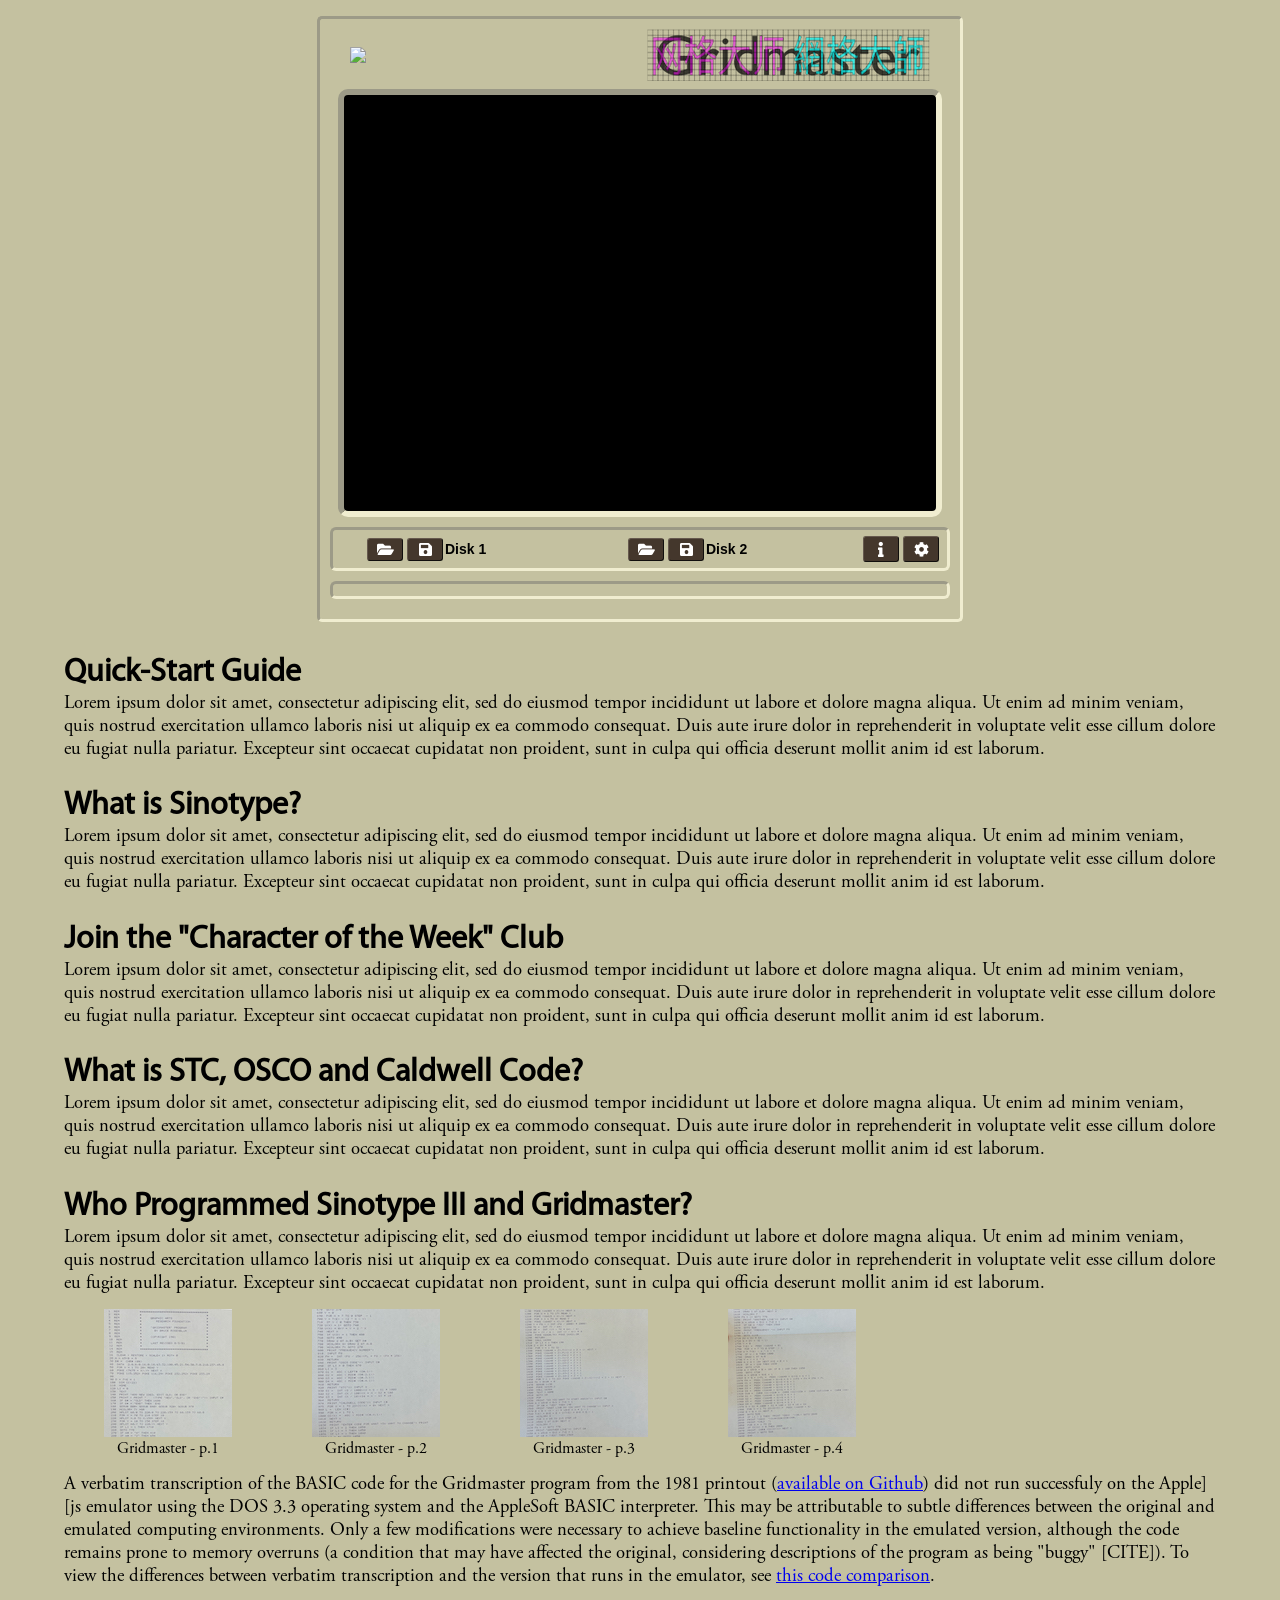
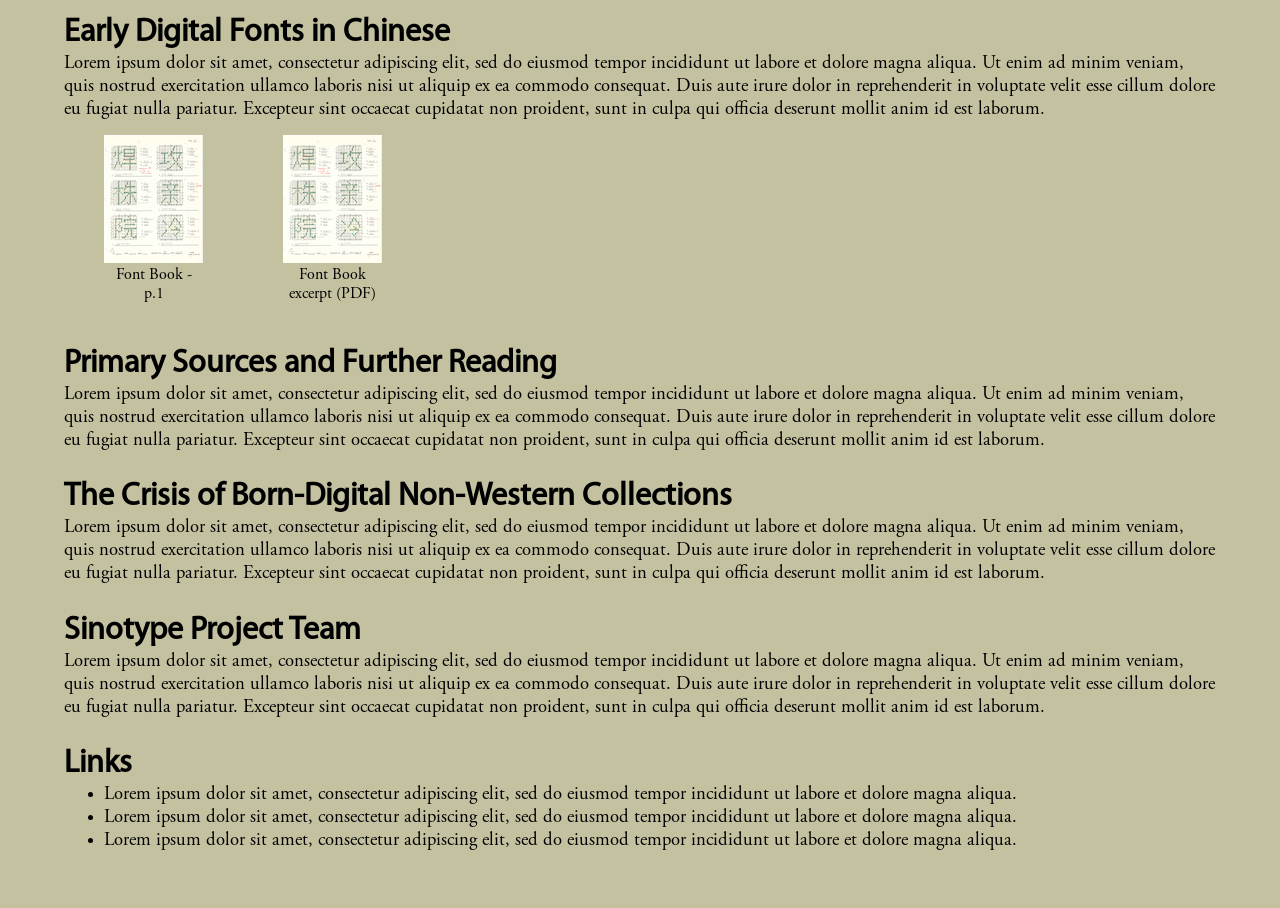
==== index.html @ 8fe22987 "Support rows of image thumbnails leading to modal viewers" ====
<!DOCTYPE html>
<!--
 Copyright 2010-2021 Will Scullin and contributors

 Permission to use, copy, modify, distribute, and sell this software and its
 documentation for any purpose is hereby granted without fee, provided that
 the above copyright notice appear in all copies and that both that
 copyright notice and this permission notice appear in supporting
 documentation.  No representations are made about the suitability of this
 software for any purpose.  It is provided "as is" without express or
 implied warranty.
-->
<html>
<head>

<title>Gridmaster running on the Apple ][js Emulator</title>

<meta name="viewport" content="width=640, user-scalable=no" />
<meta name="apple-mobile-web-app-capable" content="yes">
<meta name="apple-mobile-web-app-title" content="Apple ][js">
<meta name="apple-mobile-web-app-status-bar-style" content="black-translucent">
<meta charset="utf-8" />
<meta name="description" content="Gridmaster is an AppleSoft BASIC program written by Bruce Rosenblum in 1981 to design 16x16 font bitmaps for use with Sinotype III, one of the first Chinese typesetting systems made for personal computers. The code is run here on Apple ][js, an Apple][ emulator written by Will Scullin and other contributors using JavaScript and HTML5." />
<meta name="keywords" content="chinese,typesetting,font,bitmap,apple2,apple,javascript,emulator,html5" />

<link rel="apple-touch-icon" href="img/webapp-iphone.png" />
<link rel="apple-touch-icon" size="72x72" href="img/webapp-ipad.png" />
<link rel="shortcut icon" href="img/logoicon.png" />
<link rel="stylesheet" type="text/css" href="css/apple2.css" />
<link rel="stylesheet" href="https://use.fontawesome.com/releases/v5.0.2/css/all.css" />

<!-- Disk Index -->
<script type="text/javascript" src="json/disks/index.js"></script>

</head>
<body>
  <div id="emulator"
    <div class="apple2"
      ondragover="Apple2.handleDragOver(0, event)"
      ondrop="Apple2.handleDrop(0, event)"
      ondragend="Apple2.handleDragEnd(0, event)">
      <div class="outer">
        <div id="header">
          <div>
            <a href="https://github.com/whscullin/apple2js#readme" target="_blank">
              <img src="img/badge.png" id="badge" />
            </a>
          </div>
          <div>
            <a href="https://github.com/broadwell/sinotype/" target="_blank">
              <img src="img/gridmaster_logo.png" id="gridmaster" />
            </a>
          </div>
        </div>
        <div id="display">
          <div class="overscan">
            <canvas id="screen" width="592" height="416" tabindex="-1"></canvas>
          </div>
        </div>
        <div class="inset">
          <div class="disk"
              ondragover="Apple2.handleDragOver(1, event)"
              ondrop="Apple2.handleDrop(1, event)"
              ondragend="Apple2.handleDragEnd(1, event)">
            <div class="disk-light" id="disk1"></div>
            <button title="Load Disk" aria-label="Load Disk"
                    onclick="Apple2.openLoad(1, event);">
              <i class="fas fa-folder-open"></i>
            </button>
            <button title="Save Disk" aria-label="Save Disk"
                    onclick="Apple2.openSave(1, event);">
              <i class="fas fa-save"></i>
            </button>
            <div id="disk-label1" class="disk-label">Disk 1</div>
          </div>
          <div class="disk"
              ondragover="Apple2.handleDragOver(2, event)"
              ondrop="Apple2.handleDrop(2, event)"
              ondragend="Apple2.handleDragEnd(2, event)">
            <div class="disk-light" id="disk2"></div>
            <button title="Load Disk" aria-label="Load Disk"
                    onclick="Apple2.openLoad(2, event);">
              <i class="fas fa-folder-open"></i>
            </button>
            <button title="Save Disk" aria-label="Save Disk"
                    onclick="Apple2.openSave(2, event);">
              <i class="fas fa-save"></i>
            </button>
            <div id="disk-label2" class="disk-label">Disk 2</div>
          </div>
          <button onclick="document.querySelector('#explanation').scrollIntoView()" title="About Gridmaster and Sinotype" aria-label="About Gridmaster and Sinotype">
            <i class="fas fa-info"></i>
          </button>
          <button onclick="Apple2.openOptions()" title="Options (F4)" aria-label="Options (F4)">
            <i class="fas fa-cog"></i>
          </button>
          <!-- <button id="toggle-sound" onclick="Apple2.toggleSound()" title="Toggle Sound">
            <i class="fas fa-volume-off"></i>
          </button> -->
        </div>
        <!-- <div class="inset">
          <div id="khz" onclick="Apple2.toggleShowFPS()">0 kHz</div>
          <button id="pause-run" onclick="Apple2.pauseRun()" title="Pause/Run">
            <i class="fas fa-pause"></i>
          </button>
          <button id="toggle-printer" onclick="Apple2.openPrinterModal()" title="Toggle Printer">
            <i class="fas fa-print"></i>
          </button>
          <div class="spacer"></div>
        </div> -->
        <div class="inset">
          <div style="margin: 0 10px">
            <div id="keyboard"></div>
          </div>
        </div>
      </div>

      <div class="modal" id="loading-modal" aria-hidden="true">
        <div class="modal__overlay" tabindex="-1" data-micromodal-close>
          <div class="modal__container" role="dialog" aria-modal="true" aria-labelledby="Loading" >
            <header class="modal__header">
              <div class="modal__title" id="loading-modal-title">
                Loading...
              </div>
            </header>
            <main class="modal__content" id="loading-modal-content">
              <div class="meter">
                <div class="progress"></div>
              </div>
            </div>
          </div>
        </div>
    </div>
  </div>
  <div id="explanation">
    <div><h2>Quick-Start Guide</h2>
      <p>Lorem ipsum dolor sit amet, consectetur adipiscing elit, sed do eiusmod tempor incididunt ut labore et dolore magna aliqua. Ut enim ad minim veniam, quis nostrud exercitation ullamco laboris nisi ut aliquip ex ea commodo consequat. Duis aute irure dolor in reprehenderit in voluptate velit esse cillum dolore eu fugiat nulla pariatur. Excepteur sint occaecat cupidatat non proident, sunt in culpa qui officia deserunt mollit anim id est laborum.</p>
    </div>
    <div><h2>What is Sinotype?</h2>
      <p>Lorem ipsum dolor sit amet, consectetur adipiscing elit, sed do eiusmod tempor incididunt ut labore et dolore magna aliqua. Ut enim ad minim veniam, quis nostrud exercitation ullamco laboris nisi ut aliquip ex ea commodo consequat. Duis aute irure dolor in reprehenderit in voluptate velit esse cillum dolore eu fugiat nulla pariatur. Excepteur sint occaecat cupidatat non proident, sunt in culpa qui officia deserunt mollit anim id est laborum.</p>
    </div>
    <div><h2>Join the "Character of the Week" Club</h2>
      <p>Lorem ipsum dolor sit amet, consectetur adipiscing elit, sed do eiusmod tempor incididunt ut labore et dolore magna aliqua. Ut enim ad minim veniam, quis nostrud exercitation ullamco laboris nisi ut aliquip ex ea commodo consequat. Duis aute irure dolor in reprehenderit in voluptate velit esse cillum dolore eu fugiat nulla pariatur. Excepteur sint occaecat cupidatat non proident, sunt in culpa qui officia deserunt mollit anim id est laborum.</p>
    </div>
    <div><h2>What is STC, OSCO and Caldwell Code?</h2>
      <p>Lorem ipsum dolor sit amet, consectetur adipiscing elit, sed do eiusmod tempor incididunt ut labore et dolore magna aliqua. Ut enim ad minim veniam, quis nostrud exercitation ullamco laboris nisi ut aliquip ex ea commodo consequat. Duis aute irure dolor in reprehenderit in voluptate velit esse cillum dolore eu fugiat nulla pariatur. Excepteur sint occaecat cupidatat non proident, sunt in culpa qui officia deserunt mollit anim id est laborum.</p>
    </div>
    <div><h2>Who Programmed Sinotype III and Gridmaster?</h2>
      <p>Lorem ipsum dolor sit amet, consectetur adipiscing elit, sed do eiusmod tempor incididunt ut labore et dolore magna aliqua. Ut enim ad minim veniam, quis nostrud exercitation ullamco laboris nisi ut aliquip ex ea commodo consequat. Duis aute irure dolor in reprehenderit in voluptate velit esse cillum dolore eu fugiat nulla pariatur. Excepteur sint occaecat cupidatat non proident, sunt in culpa qui officia deserunt mollit anim id est laborum.</p>
      <div class="img-row">
        <figure class="thumbnail-figure" onclick="Apple2.openImage('gridmaster_p1.jpeg')">
          <img src="images/thumbs/gridmaster_p1.jpeg" alt="A photograph of the first page of a printout of the original Gridmaster source code.">
          <figcaption>Gridmaster - p.1</figcaption>
        </figure>
        <figure class="thumbnail-figure" onclick="Apple2.openImage('gridmaster_p2.jpeg')">
          <img src="images/thumbs/gridmaster_p2.jpeg" alt="A photograph of the second page of a printout of the original Gridmaster source code.">
          <figcaption>Gridmaster - p.2</figcaption>
        </figure>
        <figure class="thumbnail-figure" onclick="Apple2.openImage('gridmaster_p3.jpeg')">
          <img src="images/thumbs/gridmaster_p3.jpeg" alt="A photograph of the third page of a printout of the original Gridmaster source code.">
          <figcaption>Gridmaster - p.3</figcaption>
        </figure>
        <figure class="thumbnail-figure" onclick="Apple2.openImage('gridmaster_p4.jpeg')">
          <img src="images/thumbs/gridmaster_p4.jpeg" alt="A photograph of the fourth page of a printout of the original Gridmaster source code.">
          <figcaption>Gridmaster - p.4</figcaption>
        </figure>
      </div>
      <p>A verbatim transcription of the BASIC code for the Gridmaster program from the 1981 printout (<a href="https://github.com/broadwell/gridmaster/blob/original/gridmaster.bas" target="_blank">available on Github</a>) did not run successfuly on the Apple][js emulator using the DOS 3.3 operating system and the AppleSoft BASIC interpreter. This may be attributable to subtle differences between the original and emulated computing environments. Only a few modifications were necessary to achieve baseline functionality in the emulated version, although the code remains prone to memory overruns (a condition that may have affected the original, considering descriptions of the program as being "buggy" [CITE]). To view the differences between verbatim transcription and the version that runs in the emulator, see <a href="https://github.com/broadwell/gridmaster/commit/e0728ed83738d90b81d13c5614468ab4e6349799" target="_blank">this code comparison</a>.</p>
    </div>
    <div><h2>Early Digital Fonts in Chinese</h2>
      <p>Lorem ipsum dolor sit amet, consectetur adipiscing elit, sed do eiusmod tempor incididunt ut labore et dolore magna aliqua. Ut enim ad minim veniam, quis nostrud exercitation ullamco laboris nisi ut aliquip ex ea commodo consequat. Duis aute irure dolor in reprehenderit in voluptate velit esse cillum dolore eu fugiat nulla pariatur. Excepteur sint occaecat cupidatat non proident, sunt in culpa qui officia deserunt mollit anim id est laborum.</p>
      <div class="img-row">
        <figure class="thumbnail-figure" onclick="Apple2.openImage('SinotypeFontBook_excerpt_p1.jpeg')">
          <img src="images/thumbs/SinotypeFontBook_excerpt_p1.jpeg" alt="Page 121 of the Sinotype font book, showing drafts of six characters marked by hand on 16x16 grids, with identifying codes written next to them.">
          <figcaption>Font Book - p.1</figcaption>
        </figure>
        <figure>
          <a href="images/SinotypeFontBook_excerpt.pdf" alt="A 7-page excerpt from the Sinotype font book, downloadable as a PDF." target="_blank">
            <img src="images/thumbs/SinotypeFontBook_excerpt_p1.jpeg" alt="A preview of the first page of a 7-page excerpt from the Sinotype font book.">
          </a>
          <figcaption>Font Book excerpt (PDF)</figcaption>
        </figure>
      </div>
    </div>
    <div><h2>Primary Sources and Further Reading</h2>
      <p>Lorem ipsum dolor sit amet, consectetur adipiscing elit, sed do eiusmod tempor incididunt ut labore et dolore magna aliqua. Ut enim ad minim veniam, quis nostrud exercitation ullamco laboris nisi ut aliquip ex ea commodo consequat. Duis aute irure dolor in reprehenderit in voluptate velit esse cillum dolore eu fugiat nulla pariatur. Excepteur sint occaecat cupidatat non proident, sunt in culpa qui officia deserunt mollit anim id est laborum.</p>
    </div>
    <div><h2>The Crisis of Born-Digital Non-Western Collections</h2>
      <p>Lorem ipsum dolor sit amet, consectetur adipiscing elit, sed do eiusmod tempor incididunt ut labore et dolore magna aliqua. Ut enim ad minim veniam, quis nostrud exercitation ullamco laboris nisi ut aliquip ex ea commodo consequat. Duis aute irure dolor in reprehenderit in voluptate velit esse cillum dolore eu fugiat nulla pariatur. Excepteur sint occaecat cupidatat non proident, sunt in culpa qui officia deserunt mollit anim id est laborum.</p>
    </div>
    <div><h2>Sinotype Project Team</h2>
      <p>Lorem ipsum dolor sit amet, consectetur adipiscing elit, sed do eiusmod tempor incididunt ut labore et dolore magna aliqua. Ut enim ad minim veniam, quis nostrud exercitation ullamco laboris nisi ut aliquip ex ea commodo consequat. Duis aute irure dolor in reprehenderit in voluptate velit esse cillum dolore eu fugiat nulla pariatur. Excepteur sint occaecat cupidatat non proident, sunt in culpa qui officia deserunt mollit anim id est laborum.</p>
    </div>
    <div><h2>Links</h2>
      <ul>
        <li>Lorem ipsum dolor sit amet, consectetur adipiscing elit, sed do eiusmod tempor incididunt ut labore et dolore magna aliqua.</li>
        <li>Lorem ipsum dolor sit amet, consectetur adipiscing elit, sed do eiusmod tempor incididunt ut labore et dolore magna aliqua.</li>
        <li>Lorem ipsum dolor sit amet, consectetur adipiscing elit, sed do eiusmod tempor incididunt ut labore et dolore magna aliqua.</li>
      </ul>
    </div>
  </div>

  <div class="modal" id="options-modal" aria-hidden="true">
    <div class="modal__overlay" tabindex="-1" data-micromodal-close>
      <div class="modal__container" role="dialog" aria-modal="true" aria-labelledby="Options">
        <header class="modal__header">
          <span class="modal__title" id="options-modal-title">
            Options
          </span>
          <button class="modal__close" aria-label="Close modal" data-micromodal-close>
          </button>
        </header>
        <main class="modal__content" id="options-modal-content">
        </main>
        <footer class="modal__footer">
          <button class="modal__btn" data-micromodal-close aria-label="Close this dialog window">Close</button>
        </footer>
      </div>
    </div>
  </div>

  <div class="modal" id="save-modal" aria-hidden="true">
    <div class="modal__overlay" tabindex="-1" data-micromodal-close>
      <div class="modal__container" role="dialog" aria-modal="true" aria-labelledby="Save Disk">
        <header class="modal__header">
          <span class="modal__title" id="save-modal-title">
            Save Disk
          </span>
          <button class="modal__close" aria-label="Close modal" data-micromodal-close>
          </button>
        </header>
        <main class="modal__content" id="save-modal-content">
          <form action="#" onsubmit="return false;">
            <h3>Save to Browser</h3>
            Save Name: <input type="text" name="name" id="save_name" />
            <button class="modal__btn" onclick="Apple2.doSave()" aria-label="Save disk locally">Save</button>
          </form>
          <hr />
          <div>
            <h3>Download to Local Disk</h3>
          </div>
        </main>
        <footer class="modal__footer">
          <a id="local_save_link" class="button">Download</a>
        </footer>
      </div>
    </div>
  </div>

  <div class="modal" id="manage-modal" aria-hidden="true">
    <div class="modal__overlay" tabindex="-1" data-micromodal-close>
      <div class="modal__container" role="dialog" aria-modal="true" aria-labelledby="Load Disk">
        <header class="modal__header">
          <span class="modal__title" id="manage-modal-title">
            Manage Local Saves
          </span>
          <button class="modal__close" aria-label="Close modal" data-micromodal-close>
          </button>
        </header>
        <main class="modal__content" id="manage-modal-content">
        </main>
        <footer class="modal__footer">
          <button class="modal__btn" data-micromodal-close aria-label="Close this dialog window">OK</button>
        </footer>
      </div>
    </div>
  </div>

  <div class="modal" id="http-modal" aria-hidden="true">
    <div class="modal__overlay" tabindex="-1" data-micromodal-close>
      <div class="modal__container" role="dialog" aria-modal="true" aria-labelledby="Load Disk">
        <header class="modal__header">
          <span class="modal__title" id="http-modal-title">
            Load URL
          </span>
          <button class="modal__close" aria-label="Close modal" data-micromodal-close>
          </button>
        </header>
        <main class="modal__content" id="http-modal-content">
          <form action="#">
            <input type="text" id="http_url" />
          </form>
        </main>
        <footer class="modal__footer">
          <button class="modal__btn" data-micromodal-close aria-label="Load this URL">OK</button>
        </footer>
      </div>
    </div>
  </div>

  <div class="modal" id="load-modal" aria-hidden="true">
    <div class="modal__overlay" tabindex="-1" data-micromodal-close>
      <div class="modal__container" role="dialog" aria-modal="true" aria-labelledby="Load Disk">
        <header class="modal__header">
          <span class="modal__title" id="load-modal-title">
            Load Disk
          </span>
          <button class="modal__close" aria-label="Close modal" data-micromodal-close>
          </button>
        </header>
        <main class="modal__content" id="load-modal-content">
          <table>
            <tr>
              <td>
                <select id="category_select" multiple="multiple"
                        onchange="Apple2.selectCategory(event)" >
                </select>
              </td>
              <td>
                <select id="disk_select" multiple="multiple"
                        onchange="Apple2.selectDisk(event)"
                        ondblclick="Apple2.clickDisk(event)">
                </select>
              </td>
            </tr>
          </table>
          <form action="#">
            <input type="file" id="local_file" />
            <div id="local_file_address_input" style="display: none">
              $
              <input id="local_file_address" />
            </div>
          </form>
        </main>
        <footer class="modal__footer">
          <button class="modal__btn" data-micromodal-close aria-label="Close this dialog window">Cancel</button>
          <button class="modal__btn" onclick="Apple2.doLoad(event)" aria-label="Open the selected disk">Open</button>
        </footer>
      </div>
    </div>
  </div>

  <div class="modal" id="printer-modal" aria-hidden="true">
    <div class="modal__overlay" tabindex="-1" data-micromodal-close>
      <div class="modal__container" role="dialog" aria-modal="true" aria-labelledby="Printer">
        <header class="modal__header">
          <span class="modal__title" id="printer-modal-title">
            Printer
          </span>
          <button class="modal__close" aria-label="Close modal" data-micromodal-close>
          </button>
        </header>
        <main class="modal__content" id="printer-modal-content">
          <div class="paper" tabindex="-1"></div>
        </main>
        <footer class="modal__footer">
          <a id="raw_printer_output" class="button">Download Raw Output</a>
          <button class="modal__btn" onclick="Apple2.clearPrinterPaper()" aria-label="Clear the paper">Clear</button>
          <button class="modal__btn" data-micromodal-close aria-label="Close this dialog window">Close</button>
        </footer>
      </div>
    </div>
  </div>

  <div class="modal" id="alert-modal" aria-hidden="true">
    <div class="modal__overlay" tabindex="-1" data-micromodal-close>
      <div class="modal__container" role="dialog" aria-modal="true" aria-labelledby="Alert">
        <header class="modal__header">
          <span class="modal__title" id="alert-modal-title">
            Alert
          </span>
          <button class="modal__close" aria-label="Close modal" data-micromodal-close>
          </button>
        </header>
        <main class="modal__content" id="alert-modal-content">
          <div class="message">
          </div>
        </main>
        <footer class="modal__footer">
          <button class="modal__btn" data-micromodal-close aria-label="Close this dialog window">Close</button>
        </footer>
      </div>
    </div>
  </div>

  <div class="modal" id="image-modal" aria-hidden="true">
    <div class="modal__overlay" tabindex="-1" data-micromodal-close>
      <div class="modal__container" role="document" aria-modal="true" aria-labelledby="Image">
        <header class="modal__header">
          <span class="modal__title" id="image-modal-title">
          </span>
          <button class="modal__close" aria-label="Close modal" data-micromodal-close>
          </button>
        </header>
        <figure class="modal__content" id="image-modal-content">
          <img class="modal-image-fullsize"></img>
          <figcaption class="modal-image-caption"></figcaption>
        </figure>
        <footer class="modal__footer">
          <button class="modal__btn" data-micromodal-close aria-label="Close this image window">Close</button>
        </footer>
      </div>
    </div>
  </div>

  <svg width="0" height="0" xmlns="http://www.w3.org/2000/svg">
    <filter id="green">
      <feColorMatrix
        type="matrix"
        values="0.0 0.0 0.0 0.0 0
                0.0 1.0 0.0 0.0 0
                0.0 0.0 0.5 0.0 0
                0.0 0.0 0.0 1.0 0"
      />
      </filter>
  </svg>

  <script src="dist/main2.bundle.js"></script>
</body>
</html>
---- css/apple2.css ----
@font-face {
    font-family: 'Motter Tektura';
    src: url('fonts/MotterTekturaNormal.ttf') format('opentype');
    font-weight: normal;
    font-style: normal;
}

@font-face {
    font-family: 'Myriad Pro';
    src: url('fonts/MyriadProRegular.otf') format('opentype');
    font-weight: normal;
    font-style: normal;
}

@font-face {
    font-family: 'Myriad Pro Semibold';
    src: url('fonts/MyriadProSemiBold.otf') format('opentype');
    font-weight: normal;
    font-style: normal;
}

@font-face {
    font-family: 'Garamond Pro';
    src: url('fonts/AGaramondPro-Regular.otf') format('opentype');
    font-weight: normal;
    font-style: normal;
}

#emulator {
    --scale: 1;
    transform: scale(var(--scale));
    transform-origin: top center;
}

#explanation {
    margin: 0px 5vw;
    padding: 5px 0px;
    min-width: 40vw;
}

#explanation > div > h2 {
    font-family: "Myriad Pro";
    font-size: 24pt;
    margin-bottom: 0px;
}

#explanation > div > p {
    font-family: "Garamond Pro",Garamond,Times;
    font-size: 14pt;
    margin-top: 0px;
    margin-bottom: 0px;
}

#explanation > div > ul {
    font-family: "Garamond Pro",Garamond,Times;
    font-size: 14pt;
    margin-top: 0px;
}

#header {
    width: 580px;
    margin: auto;
    display: flex;
    align-items: center;
    justify-content: space-between;
}

img {
    border: none;
}

.img-row {
    display: flex;
    margin-top: 0px;
    padding-top: 0px;
}

.modal-image-caption {
    font-family: "Garamond Pro",Garamond,Times;
    font-size: 14pt;
}

figcaption {
    text-align: center;
    font-family: "Garamond Pro",Garamond,Times;
    font-size: 12pt;
    display: table-caption;
    caption-side: bottom;
}

figure {
    display: table;
}

.thumbnail-figure {
    cursor: pointer;
}

#badge {
    cursor: pointer;
    user-select: none;
}

#subtitle {
    margin: 0;
    padding: 3px 0 0 10;
    color: black;
    font-family: "Adobe Garamond Pro",Garamond,Times;
    font-size: 13px;
    font-weight: normal;
    user-select: none;
}

.motter {
    font-family: "Motter Tektura";
    font-size: 12px;
}

input[type="button"] {
    width: 75px;
}

input[type="text"] {
    width: 40px;
}

body {
    margin: 16px 0;
    font-size: 14px;
    font-family: sans-serif;
    background-color: #c4c1a0; /* Pantone 453 */
}

section {
    background-color: red;
    color: white;
    padding: 10px;
}

.outer {
    margin: auto;
    padding: 10px 10px 10px 10px;
    width: 620px;
    border: 3px inset #f0edd0;
    border-radius: 5px;
}

#display {
    margin: 5px auto;
}

.overscan {
    margin: auto;
    position: relative;
    background-color: black;
    width: 592px;
    height: 416px;
    border: 6px inset #f0edd0;
    border-radius: 10px;
}

.full-page {
    background: black;
}

.full-page #display {
    width: 100vw;
    height: 68.5714vw; /* 384px / 560px * 100% */
    max-height: 100vh;
    max-width: 145.83vh; /* 560px / 384px * 100% */
    padding: 0;
    border: 0;
    position: fixed;
    top:0;
    bottom: 0;
    left: 0;
    right: 0;
    justify-content: center;
    align-items: center;
    margin: auto !important;
}

.full-page .overscan {
    margin: initial;
    padding: 0;
    width: initial;
    height: 384px;
    border: 0;
    border-radius: 0;
    height: 100%;
    display: flex;
    justify-content: center;
    align-items: center;
}

.full-page #screen {
    width: 100%;
    height: 100%;
}

.full-page #header, .full-page .inset, .full-page #reset {
    display: none;
}

#power {
    padding: 2px;
    border: 1px inset #888;
}

.disk {
    align-items: center;
    display: flex;
    flex-grow: 1;
    max-width: 50%;
}

.disk-light {
    margin: 5px;
    background-image: url(red-off-16.png);
    flex-shrink: 0;
    width: 16px;
    height: 16px;
}

.disk-light.on {
    background-image: url(red-on-16.png);
}

.disk-label {
    color: #000;
    font-family: sans-serif;
    font-weight: bold;
    margin-right: 0.5em;
    text-overflow: ellipsis;
    overflow: hidden;
    white-space: nowrap;
    flex-grow: 1;
    user-select: none;
}

.code {
    font-family: Courier;
    font-size: 14px;
    white-space: pre;
}

.debug_page {
    padding: 0;
    font-family: Courier;
    font-size: 10px;
    border-collapse: collapse;
}

th {
    background-color: #ccc;
}

.inset {
    border-radius: 6px;
    border: 3px inset #f0edd0;
    padding: 6px;
    margin: 10px 0;
    display: flex;
}

.inset button {
    min-width: 36px;
    margin: 0 2px;
}

#khz {
    margin-right: 4px;
    overflow: hidden;
    padding: 4px;
    font-family: Courier;
    font-size: 12px;
    width: 60px;
    height: 15px;
    text-align: right;
    background: #000;
    color: #0f0;
    border: 2px inset #888;
    border-radius: 4px;
    user-select: none;
}

canvas {
  display: block;
  float: left;
  image-rendering: pixelated;
}

.mono {
    filter: url('#green');
}

.scanlines:after {
    display: block;
    pointer-events: none;
    background-image: repeating-linear-gradient(to bottom, transparent 0, transparent 1px, rgba(0,0,0,0.5) 1px, rgba(0,0,0,0.5) 2px);
    content: '';
    position: absolute;
    top: 0;
    left: 0;
    bottom: 0;
    right: 0;
}

.full-page .scanlines:after {
    background-image: repeating-linear-gradient(to bottom, transparent 0, transparent 0.25vh, rgba(0,0,0,0.5) 0.25vh, rgba(0,0,0,0.5) 0.5vh);
}

#screen {
    cursor: crosshair;
    -moz-image-rendering: -moz-crisp-edges;
    -webkit-image-rendering: -webkit-optimize-contrast;
    image-rendering: optimizeSpeed;
    width: 592px;
    height: 416px;
    touch-action: manipulation;
    user-select: none;
}

#screen.mouseMode {
    cursor: none;
}

#screen:-webkit-full-screen {
    background-color: black;
    top: 0;
    left: 0;
    width: 100vw;
    height: 100vh;
}

#about {
    padding: 16px;
    margin: 0;
    font-family: "Adobe Garamond Pro",Garamond,Times;
    font-size: 14px;
    background-color: #fff;
    color: #000;
}

#about a {
    background-color: #fff;
    color: #000;
}

#load-modal select {
    width: 250px;
    height: 300px;
    font-size: 14px;
}

#load-modal input {
    font-size: 14px;
    line-height: 14px;
}

#loading-modal .meter {
    width: 200px;
    height: 15px;
    background-color: black;
    border: 1px inset #888;
}

#loading-modal .progress {
    position: absolute;
    height: 15px;
    background-color: #0f0;
}

.modal {
    display: none;
}

.modal.is-open {
    display: block;
}

.modal__overlay {
    position: fixed;
    top: 0;
    left: 0;
    right: 0;
    bottom: 0;
    background: rgba(0,0,0,0.6);
    display: flex;
    justify-content: center;
    align-items: center;
}

.modal__container {
    background-color: #c4c1a0;
    padding: 10px;
    max-height: 100vh;
    border-radius: 4px;
    overflow-y: auto;
    box-sizing: border-box;
}

.modal__header {
    display: flex;
    font-size: 14px;
    justify-content: space-between;
    align-items: center;
    background: #44372C;
    color: #fff;
    padding: 5px 11px;
    border: 1px outset #66594E;
    border-radius: 3px;
    user-select: none;
}

.modal__title {
    margin-top: 0;
    margin-bottom: 0;
    font-weight: 600;
    font-size: 1.25rem;
    line-height: 1.25;
    color: #fff;
    box-sizing: border-box;
    font-family: "Myriad Pro";
}

.modal__close, .modal__close:active, .modal__close:hover {
    background: transparent;
    padding: 3px;
}

.modal__header .modal__close:before {
    content: "\2715";
}

.modal__btn {
    font-family: "Myriad Pro";
}

.modal__content {
    margin-top: 10px;
    margin-bottom: 10px;
    line-height: 1.5;
    color: #000;
}

.modal__footer {
    text-align: right;
    user-select: none;
}

button,
a.button {
    background: #44372C;
    color: #fff;
    padding: 2px 8px;
    border: 1px outset #66594E;
    border-radius: 3px;
    font-size: 15px;
    text-decoration: none;
}

button:hover,
a.button:hover {
    background-color: #55473D;
    border: 1px outset #66594E;
}

button:active,
a.button:active {
    background-color: #22150A;
    border: 1px outset #44372C;
}

button:focus,
a.button:hover {
    outline: none;
}

#keyboard, #reset {
    -webkit-touch-callout: none;
    -webkit-user-select: none;
    -khtml-user-select: none;
    -moz-user-select: none;
    -ms-user-select: none;
    user-select: none;
    font-size: 10px;
}

#keyboard .row {
    display: block;
    margin: 0;
    padding: 0;
    height: 42px;
    font-family: Helvetica;
    width: 570px;
}

.apple2e #keyboard .row {
    width: 610px;
}

#keyboard .row0 {
    margin-left: 20px;
}

#keyboard .row2 {
    margin-left: 10px;
}

#keyboard .row3 {
    margin-left: 10px;
}

#keyboard .row4 {
    margin-left: 10px;
}

.apple2e #keyboard .row0 {
    margin-left: 0;
}

.apple2e #keyboard .row2 {
    margin-left: 0;
}

.apple2e #keyboard .row3 {
    margin-left: 0;
}

.apple2e #keyboard .row4 {
    margin-left: 0;
}

#keyboard .key {
    display: inline-block;
    margin: 0;
    padding: 0;
    width: 32px;
    height: 32px;
    background-color: #44372C;
    color: white;
    text-align: center;
    position: relative;
    border-left: 5px solid #65594D;
    border-top: 5px solid #65594D;
    border-right: 5px solid #110E0D;
    border-bottom: 5px solid #110E0D;
    /* border: 5px outset #66594E; */
    border-radius: 5px;
    cursor: pointer;
}

#keyboard .pressed {
    background-color: #22150A;
    border-left: 5px solid #44372C;
    border-top: 5px solid #44372C;
    border-right: 5px solid #000000;
    border-bottom: 5px solid #000000;
    /* border: 5px outset #44372C; */
}

#keyboard .key div {
    border-radius: 3px;
    position: absolute;
    bottom: 0;
    width: 100%;
    text-align: center;
}

#keyboard .v-center div {
    bottom: 10px;
}

#keyboard .v-center2 div {
    bottom: 5px;
}

#keyboard .key span {
    font-size: 13px;
}

#keyboard .key .small {
    font-size: 7px;
}

#keyboard .key-SHIFT {
    width: 53px;
}

#keyboard .active {
    color: #4f4;
}

#keyboard .key-RETURN {
    width: 52px;
}

#keyboard .key-DELETE {
    width: 47px;
}

#keyboard .key-TAB {
    width: 47px;
}

#keyboard .key-POWER {
    width: 38px;
    height: 38px;
    border: 2px groove black;
    background-color: #ffd;
    color: black;
    border-radius: 2px;
}

#keyboard .key-POWER div {
    bottom: 15px;
}

#keyboard .key-nbsp {
    margin-left: 62px;
    width: 330px;
}

.apple2e #display {
    margin: 5px;
}

.apple2e .inset {
    width: 604px;
}

.apple2e #keyboard .key-CTRL {
    width: 60px;
}

.apple2e #keyboard .key-RETURN {
    width: 60px;
}

.apple2e #keyboard .key-SHIFT {
    width: 81px;
}

.apple2e #keyboard .key-nbsp {
    margin-left: 0;
    width: 215px;
}

#keyboard .key-POW {
    width: 38px;
    height: 38px;
    border: 2px groove black;
    background-color: #ffd;
    color: black;
    border-radius: 2px;
}

#keyboard .key-POW div {
    bottom: 15px;
}

#keyboard .key-POW span {
    background: #4f4;
    color: #4f4;
}

#keyboard .key-OPEN_APPLE div {
    background-image: url(../img/open-apple24.png);
    width: 24px;
    height: 24px;
    bottom: 1px;
    left: 4px;
}

#keyboard .key-OPEN_APPLE span {
    display: none;
}

#keyboard .key-M div span:first-child {
    display: none;
}

.apple2e #keyboard .key-M div span:first-child {
    display: inline;
}

#controls {
    flex-grow: 1;
}

.spacer {
    flex-grow: 1;
}

#reset-row {
    align-items: center;
    display: flex;
    margin: 10px 0;
}

#reset-row .inset {
    margin: 0;
    width: 604px;
}

#reset {
    background: #44372C;
    border-left: 3px solid #65594D;
    border-top: 3px solid #65594D;
    border-right: 3px solid #110E0D;
    border-bottom: 3px solid #110E0D;
    /* border: 5px outset #66594E; */
    border-radius: 3px;
    color: white;
    font: 9px Helvetica;
    height: 42px;
    padding: 0;
    margin-left: 10px;
    width: 42px;
    display: flex;
    justify-content: center;
    align-items: center;
}

#reset:hover {
  background: #44372C;
  border: 3px outset #66594E;
}

#reset:active {
    background-color: #22150A;
    border-left: 3px solid #44372C;
    border-top: 3px solid #44372C;
    border-right: 3px solid #000000;
    border-bottom: 3px solid #000000;
}

#keyboard .key-OPEN_APPLE.active div {
    background-image: url(../img/open-apple24-green.png);
}

#keyboard .key-CLOSED_APPLE div {
    background-image: url(../img/closed-apple24.png);
    width: 24px;
    height: 24px;
    bottom: 1px;
    left: 4px;
}

#keyboard .key-CLOSED_APPLE.active div {
    background-image: url(../img/closed-apple24-green.png);
}

#keyboard .key-CLOSED_APPLE span {
    display: none;
}

.standalone {
  position: fixed;
  width: 100%;
}

.standalone #header {
    display: none;
}

#http_url {
    width: 500px;
}

#save_name {
    width: 200px;
}

#options-modal {
    width: 300px;
}

#options-modal h3 {
    font-size: 13px;
}

#options-modal li {
    list-style-type: none;
}

#printer-modal .paper {
    width: 70em;
    height: 90ch;
    overflow: auto;
    background-color: white;
    color: black;
}

#printer-modal .line {
    font-family: monospace;
    white-space: pre;
}

#alert-modal-content {
    min-width: 200px;
    min-height: 50px;
}
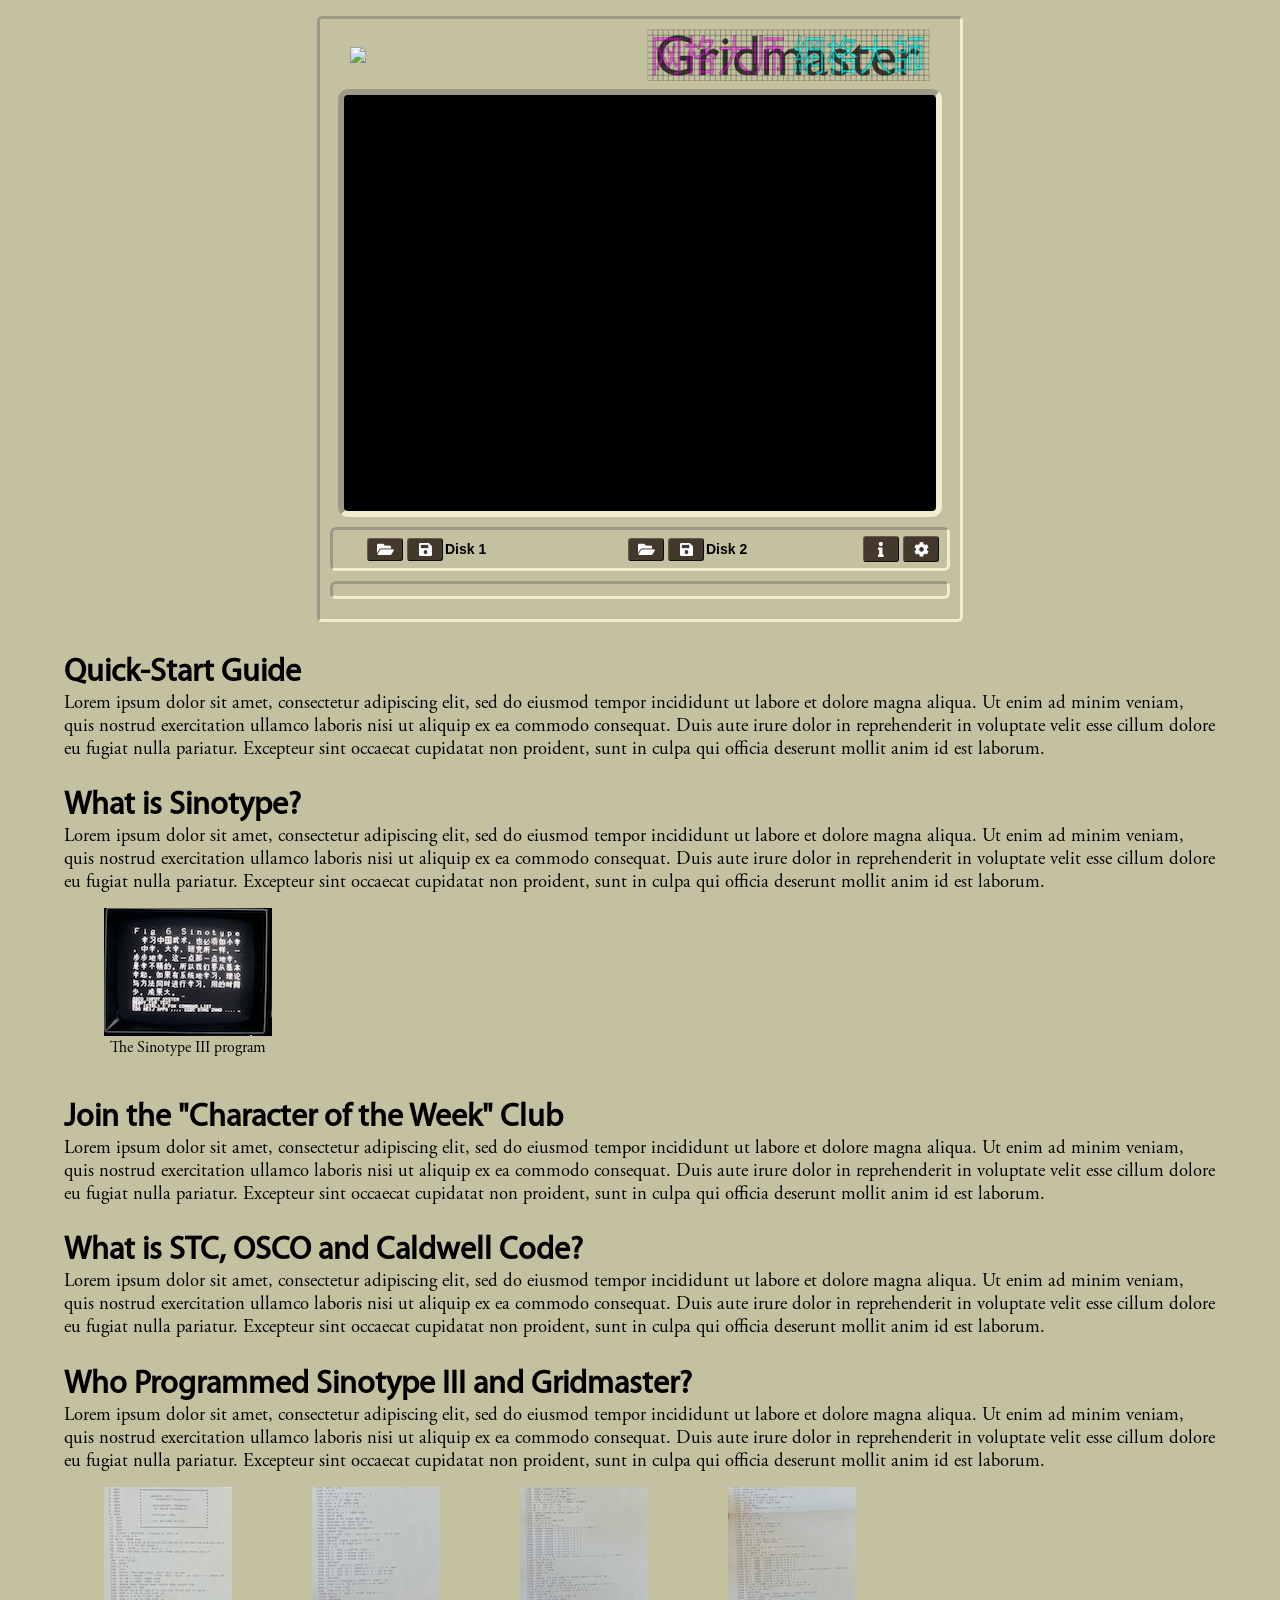
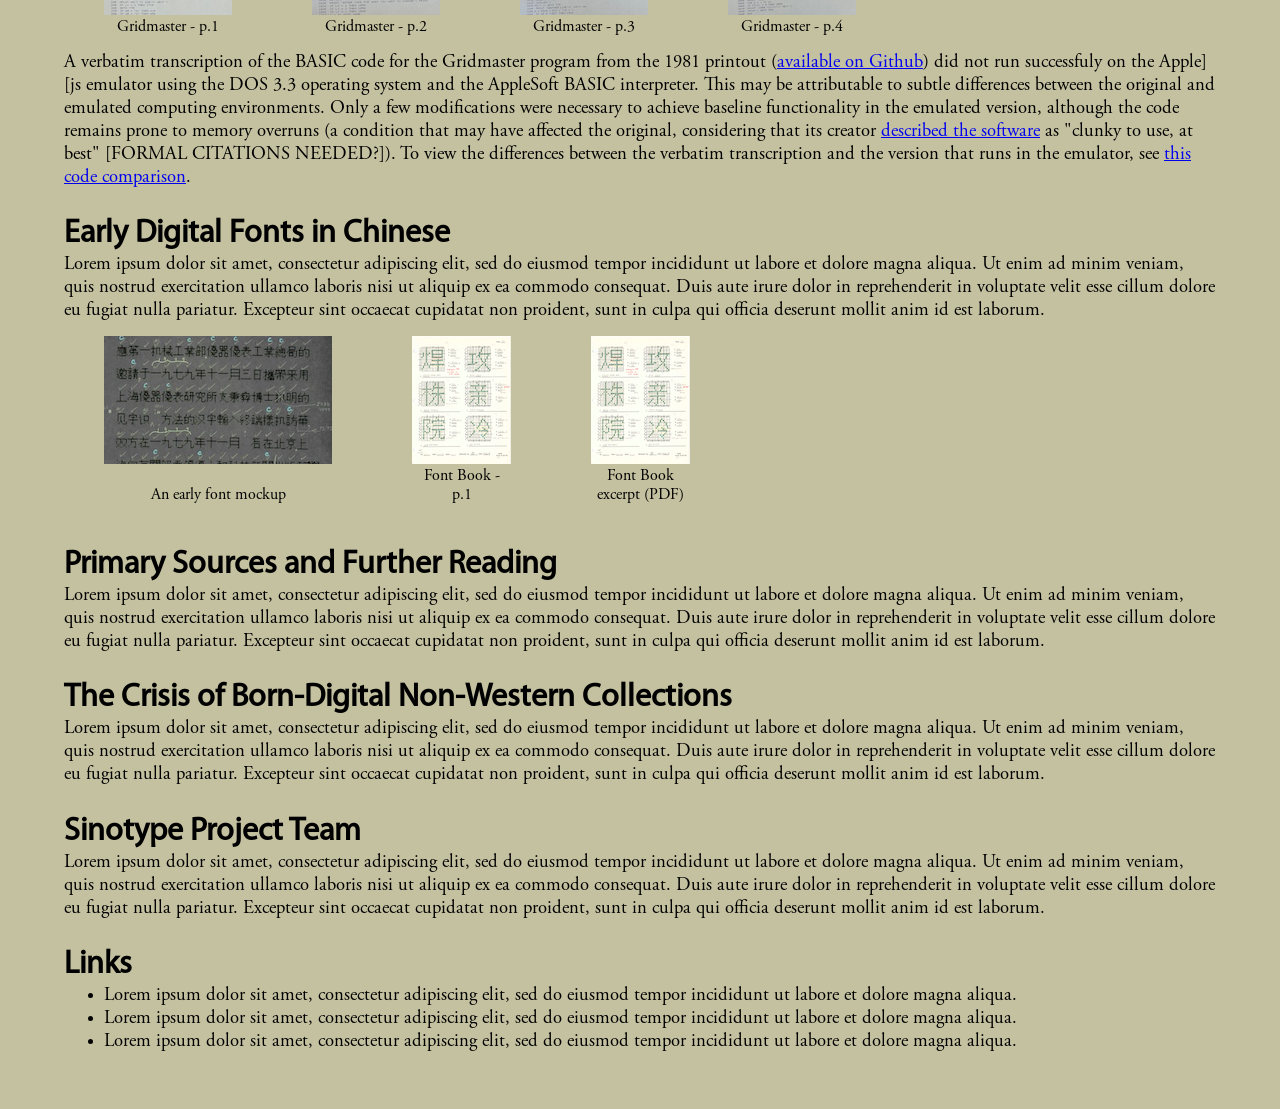
==== commit 95d1e13a: "New images and text" ====
--- a/index.html
+++ b/index.html
@@ -47,7 +47,7 @@
             </a>
           </div>
           <div>
-            <a href="https://github.com/broadwell/sinotype/" target="_blank">
+            <a href="https://github.com/broadwell/gridmaster/" target="_blank">
               <img src="img/gridmaster_logo.png" id="gridmaster" />
             </a>
           </div>
@@ -138,6 +138,13 @@
     </div>
     <div><h2>What is Sinotype?</h2>
       <p>Lorem ipsum dolor sit amet, consectetur adipiscing elit, sed do eiusmod tempor incididunt ut labore et dolore magna aliqua. Ut enim ad minim veniam, quis nostrud exercitation ullamco laboris nisi ut aliquip ex ea commodo consequat. Duis aute irure dolor in reprehenderit in voluptate velit esse cillum dolore eu fugiat nulla pariatur. Excepteur sint occaecat cupidatat non proident, sunt in culpa qui officia deserunt mollit anim id est laborum.</p>
+      <div class="img-row">
+        <figure class="thumbnail-figure" onclick="Apple2.openImage('sinotype_screen.jpeg')">
+          <img src="images/thumbs/sinotype_screen.jpeg" alt="A photograph of a computer monitor showing the Sinotype III program displaying Chinese bitmap characters.
+          LOUIS ROSENBLUM COLLECTION, STANFORD UNIVERSITY LIBRARY SPECIAL COLLECTIONS"/>
+          <figcaption>The Sinotype III program</figcaption>
+        </figure>
+      </div>
     </div>
     <div><h2>Join the "Character of the Week" Club</h2>
       <p>Lorem ipsum dolor sit amet, consectetur adipiscing elit, sed do eiusmod tempor incididunt ut labore et dolore magna aliqua. Ut enim ad minim veniam, quis nostrud exercitation ullamco laboris nisi ut aliquip ex ea commodo consequat. Duis aute irure dolor in reprehenderit in voluptate velit esse cillum dolore eu fugiat nulla pariatur. Excepteur sint occaecat cupidatat non proident, sunt in culpa qui officia deserunt mollit anim id est laborum.</p>
@@ -149,34 +156,45 @@
       <p>Lorem ipsum dolor sit amet, consectetur adipiscing elit, sed do eiusmod tempor incididunt ut labore et dolore magna aliqua. Ut enim ad minim veniam, quis nostrud exercitation ullamco laboris nisi ut aliquip ex ea commodo consequat. Duis aute irure dolor in reprehenderit in voluptate velit esse cillum dolore eu fugiat nulla pariatur. Excepteur sint occaecat cupidatat non proident, sunt in culpa qui officia deserunt mollit anim id est laborum.</p>
       <div class="img-row">
         <figure class="thumbnail-figure" onclick="Apple2.openImage('gridmaster_p1.jpeg')">
-          <img src="images/thumbs/gridmaster_p1.jpeg" alt="A photograph of the first page of a printout of the original Gridmaster source code.">
+          <img src="images/thumbs/gridmaster_p1.jpeg" alt="A photograph of the first page of a printout of the original Gridmaster source code.
+          LOUIS ROSENBLUM COLLECTION, STANFORD UNIVERSITY LIBRARY SPECIAL COLLECTIONS"/>
           <figcaption>Gridmaster - p.1</figcaption>
         </figure>
         <figure class="thumbnail-figure" onclick="Apple2.openImage('gridmaster_p2.jpeg')">
-          <img src="images/thumbs/gridmaster_p2.jpeg" alt="A photograph of the second page of a printout of the original Gridmaster source code.">
+          <img src="images/thumbs/gridmaster_p2.jpeg" alt="A photograph of the second page of a printout of the original Gridmaster source code.
+          LOUIS ROSENBLUM COLLECTION, STANFORD UNIVERSITY LIBRARY SPECIAL COLLECTIONS"/>
           <figcaption>Gridmaster - p.2</figcaption>
         </figure>
         <figure class="thumbnail-figure" onclick="Apple2.openImage('gridmaster_p3.jpeg')">
-          <img src="images/thumbs/gridmaster_p3.jpeg" alt="A photograph of the third page of a printout of the original Gridmaster source code.">
+          <img src="images/thumbs/gridmaster_p3.jpeg" alt="A photograph of the third page of a printout of the original Gridmaster source code.
+          LOUIS ROSENBLUM COLLECTION, STANFORD UNIVERSITY LIBRARY SPECIAL COLLECTIONS"/>
           <figcaption>Gridmaster - p.3</figcaption>
         </figure>
         <figure class="thumbnail-figure" onclick="Apple2.openImage('gridmaster_p4.jpeg')">
-          <img src="images/thumbs/gridmaster_p4.jpeg" alt="A photograph of the fourth page of a printout of the original Gridmaster source code.">
+          <img src="images/thumbs/gridmaster_p4.jpeg" alt="A photograph of the fourth page of a printout of the original Gridmaster source code.
+          LOUIS ROSENBLUM COLLECTION, STANFORD UNIVERSITY LIBRARY SPECIAL COLLECTIONS"/>
           <figcaption>Gridmaster - p.4</figcaption>
         </figure>
       </div>
-      <p>A verbatim transcription of the BASIC code for the Gridmaster program from the 1981 printout (<a href="https://github.com/broadwell/gridmaster/blob/original/gridmaster.bas" target="_blank">available on Github</a>) did not run successfuly on the Apple][js emulator using the DOS 3.3 operating system and the AppleSoft BASIC interpreter. This may be attributable to subtle differences between the original and emulated computing environments. Only a few modifications were necessary to achieve baseline functionality in the emulated version, although the code remains prone to memory overruns (a condition that may have affected the original, considering descriptions of the program as being "buggy" [CITE]). To view the differences between verbatim transcription and the version that runs in the emulator, see <a href="https://github.com/broadwell/gridmaster/commit/e0728ed83738d90b81d13c5614468ab4e6349799" target="_blank">this code comparison</a>.</p>
+      <p>A verbatim transcription of the BASIC code for the Gridmaster program from the 1981 printout (<a href="https://github.com/broadwell/gridmaster/blob/original/gridmaster.bas" target="_blank">available on Github</a>) did not run successfuly on the Apple][js emulator using the DOS 3.3 operating system and the AppleSoft BASIC interpreter. This may be attributable to subtle differences between the original and emulated computing environments. Only a few modifications were necessary to achieve baseline functionality in the emulated version, although the code remains prone to memory overruns (a condition that may have affected the original, considering that its creator <a href="https://www.technologyreview.com/2021/05/31/1025599/history-first-chinese-digital-computer-fonts/" target="_blank">described the software</a> as "clunky to use, at best" [FORMAL CITATIONS NEEDED?]). To view the differences between the verbatim transcription and the version that runs in the emulator, see <a href="https://github.com/broadwell/gridmaster/commit/e0728ed83738d90b81d13c5614468ab4e6349799" target="_blank">this code comparison</a>.</p>
     </div>
     <div><h2>Early Digital Fonts in Chinese</h2>
       <p>Lorem ipsum dolor sit amet, consectetur adipiscing elit, sed do eiusmod tempor incididunt ut labore et dolore magna aliqua. Ut enim ad minim veniam, quis nostrud exercitation ullamco laboris nisi ut aliquip ex ea commodo consequat. Duis aute irure dolor in reprehenderit in voluptate velit esse cillum dolore eu fugiat nulla pariatur. Excepteur sint occaecat cupidatat non proident, sunt in culpa qui officia deserunt mollit anim id est laborum.</p>
       <div class="img-row">
+        <figure class="thumbnail-figure" onclick="Apple2.openImage('font_mockup.jpeg')">
+          <img src="images/thumbs/font_mockup.jpeg" alt="An early mock-up of a Chinese bitmap font made by the Graphic Arts Research Foundation (GARF).
+          LOUIS ROSENBLUM COLLECTION, STANFORD UNIVERSITY LIBRARY SPECIAL COLLECTIONS"/>
+          <figcaption>An early font mockup</figcaption>
+        </figure>
         <figure class="thumbnail-figure" onclick="Apple2.openImage('SinotypeFontBook_excerpt_p1.jpeg')">
-          <img src="images/thumbs/SinotypeFontBook_excerpt_p1.jpeg" alt="Page 121 of the Sinotype font book, showing drafts of six characters marked by hand on 16x16 grids, with identifying codes written next to them.">
+          <img src="images/thumbs/SinotypeFontBook_excerpt_p1.jpeg" alt="Page 121 of the Sinotype font book, showing drafts of six characters marked by hand on 16x16 grids, with identifying codes written next to them.
+          LOUIS ROSENBLUM COLLECTION, STANFORD UNIVERSITY LIBRARY SPECIAL COLLECTIONS"/>
           <figcaption>Font Book - p.1</figcaption>
         </figure>
         <figure>
-          <a href="images/SinotypeFontBook_excerpt.pdf" alt="A 7-page excerpt from the Sinotype font book, downloadable as a PDF." target="_blank">
-            <img src="images/thumbs/SinotypeFontBook_excerpt_p1.jpeg" alt="A preview of the first page of a 7-page excerpt from the Sinotype font book.">
+          <a href="images/SinotypeFontBook_excerpt.pdf" alt="A 7-page excerpt from the Sinotype font book, downloadable as a PDF.
+          LOUIS ROSENBLUM COLLECTION, STANFORD UNIVERSITY LIBRARY SPECIAL COLLECTIONS" target="_blank">
+            <img src="images/thumbs/SinotypeFontBook_excerpt_p1.jpeg" alt="A preview of the first page of a 7-page excerpt from the Sinotype font book."/>
           </a>
           <figcaption>Font Book excerpt (PDF)</figcaption>
         </figure>
